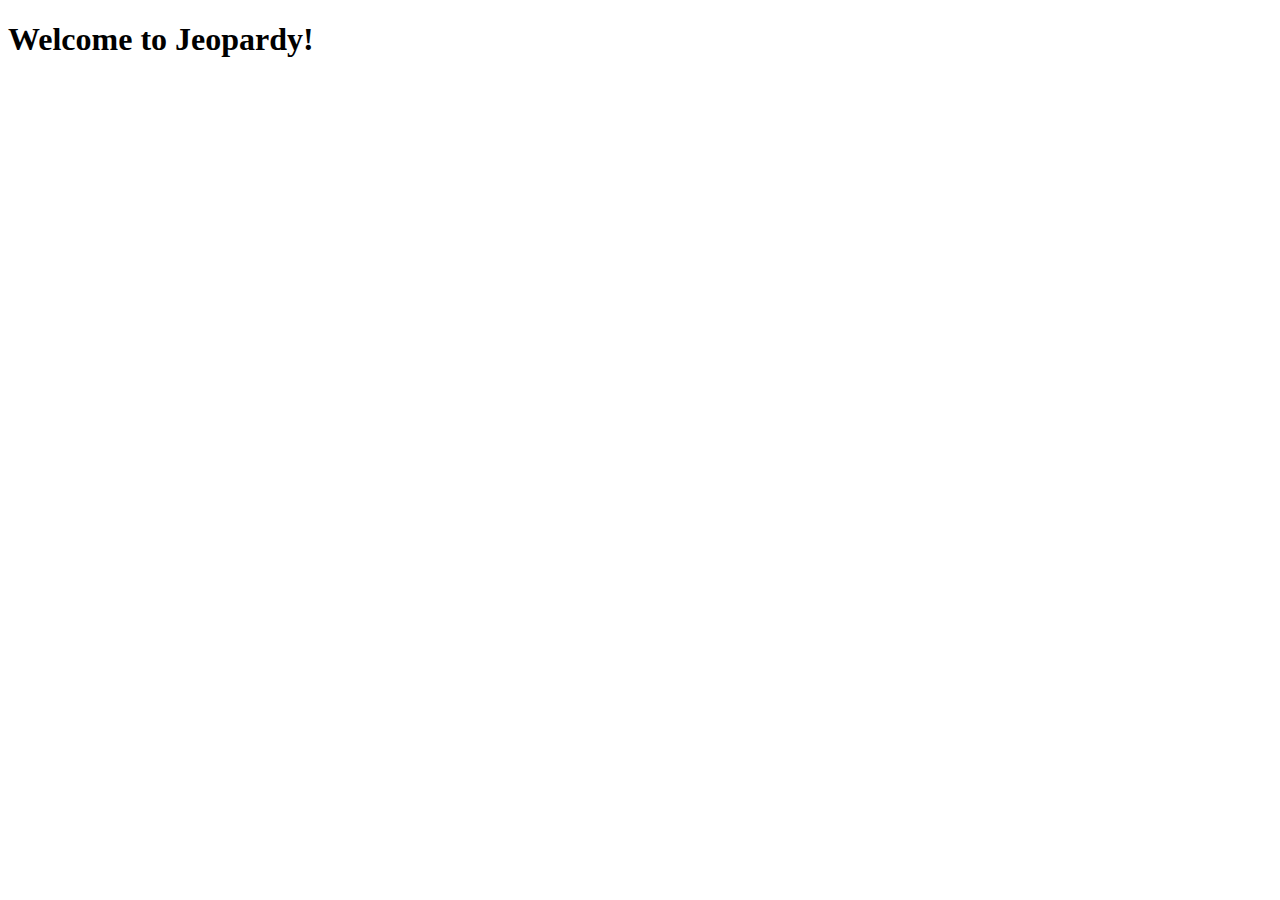
==== index.html @ 30369c78 "Initial commit" ====
<!DOCTYPE html>
<html lang="en">
  <head>
    <meta charset="UTF-8" />
    <meta http-equiv="X-UA-Compatible" content="IE=edge" />
    <meta name="viewport" content="width=device-width, initial-scale=1.0" />
    <title>Jeopardy</title>
  </head>
  <body>
    <h1>Welcome to Jeopardy!</h1>
    <!-- Do not change the script source. Allows import/export to work. -->
    <script src="./scripts/index.js" type="module"></script>
  </body>
</html>
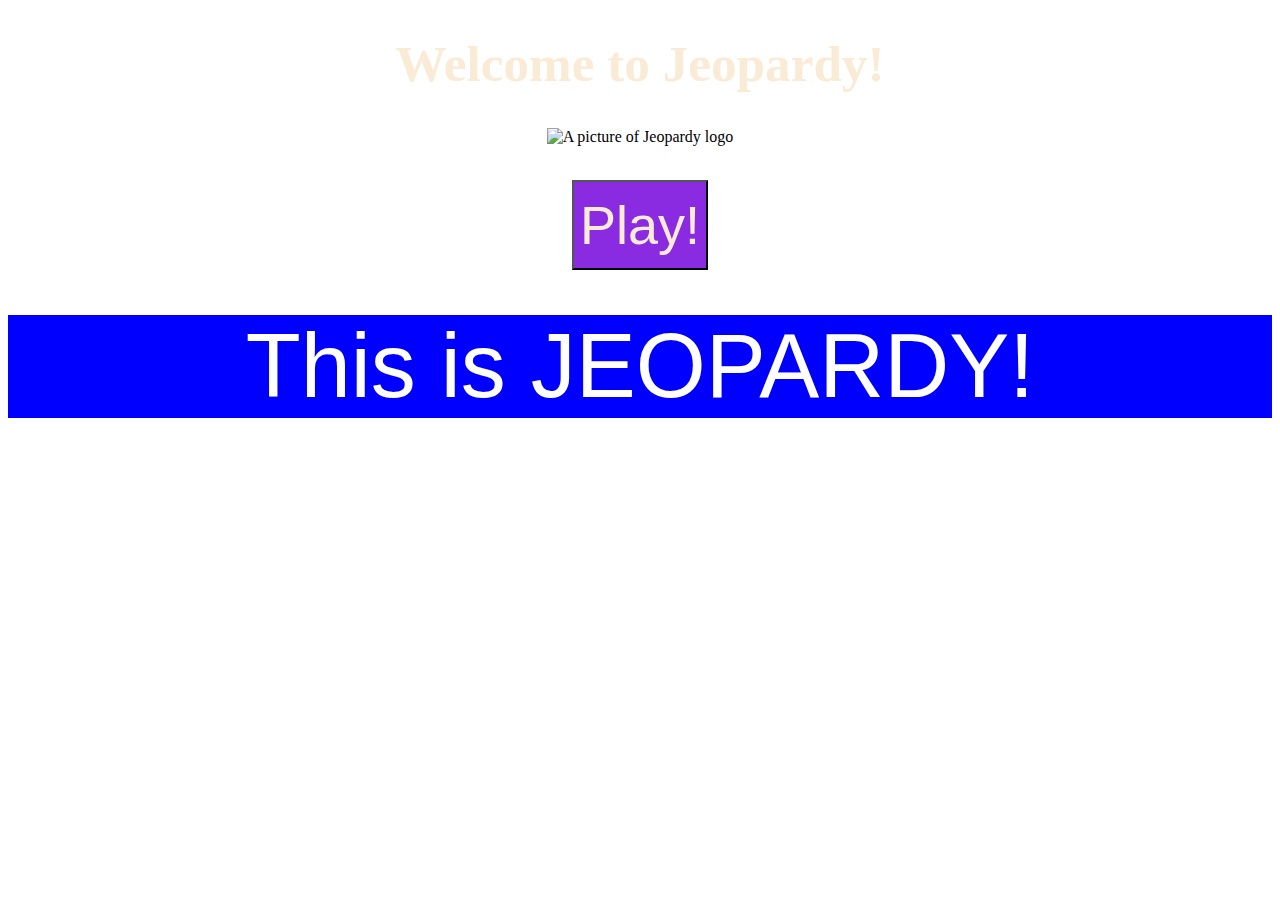
==== commit b6a15d57: "My Jeopardy Project" ====
--- a/index.html
+++ b/index.html
@@ -5,9 +5,18 @@
     <meta http-equiv="X-UA-Compatible" content="IE=edge" />
     <meta name="viewport" content="width=device-width, initial-scale=1.0" />
     <title>Jeopardy</title>
+    <link rel="stylesheet" href="/styles.css">
   </head>
   <body>
-    <h1>Welcome to Jeopardy!</h1>
+    
+    <header class="home_page">
+      <h1>Welcome to Jeopardy!</h1>
+    </header>
+    <div class="jeopardy_img">
+      <img src="https://www.sbs.com.au/guide/sites/sbs.com.au.guide/files/styles/body_image/public/jeo-onairlogo2801.jpg?itok=txdI2Bog&mtime=1593671900" alt="A picture of Jeopardy logo">
+      <div class="play_button"><a href="/round-1.html"><button>Play!</button></a></div>
+    </div>
+    <footer>This is JEOPARDY!</footer>
     <!-- Do not change the script source. Allows import/export to work. -->
     <script src="./scripts/index.js" type="module"></script>
   </body>
--- a/styles.css
+++ b/styles.css
@@ -0,0 +1,106 @@
+body {
+    background-image: url(https://www.jeopardy.com/sites/default/files/social_meta/jeopardy_logo.jpg);
+}
+/* i want to add a scrolling ticker effect to the footer */
+footer {
+    text-align: center;
+    color: white;
+    background-color: blue;
+    position: relative;
+    margin-top: 4vh;
+    bottom: 0;
+    width: 100%;
+    font-size: 10vh;
+    font-family: Impact, Haettenschweiler, 'Arial Narrow Bold', sans-serif;
+}
+
+.game_board {
+    display: grid;
+    grid-template-columns: auto auto auto auto auto auto;
+    margin: 5rem;
+    justify-content: center;
+}
+
+.final {
+    display: grid;
+    text-align: center;
+    justify-content: center;
+    block-size: 25rem;
+    margin-top: 7rem;
+    margin-bottom: 3rem;
+    margin-left: 10rem;
+    margin-right: 10rem;
+    background-color: blue;
+    border: 5px solid black;
+}
+
+.final-clue {
+    display: inline;
+    text-align: center;
+    position: relative;
+    width: fit-content;
+    font-size: 4rem;
+    font-family: Impact, Haettenschweiler, 'Arial Narrow Bold', sans-serif;
+    color: white;
+    padding-bottom: 10rem;
+    padding-top: 10rem;
+}
+
+.grid-item {
+    background-color: blue;
+    font-family: Impact, Haettenschweiler, 'Arial Narrow Bold', sans-serif;
+    color: white;
+    font-size: 6vh;
+    text-align: center;
+    border: 5px solid black;
+}
+.jeopardy_img {
+    text-align: center;
+}
+
+header {
+    font-size: 2vw;
+    text-align: center;
+    color: antiquewhite;
+}
+
+.player_turn {
+    text-align: center;
+}
+
+.play_button {
+    text-align: center;
+    margin-top: 2%;
+}
+
+button {
+    background-color: blueviolet;
+    color: antiquewhite;
+    text-align: center;
+    height: 10vh;
+    width: fit-content;
+    font-size: 6vh;
+    margin: 1vh;
+    cursor: pointer;
+}
+
+.player_input {
+    text-align: center;
+}
+
+input {
+    font-size: 6vh;
+    margin-bottom: 2vh;
+}
+
+div.player_score {
+    margin-bottom: 5vh;
+}
+
+.player1_score {
+    float: left;
+}
+
+.player2_score {
+    float: right;
+}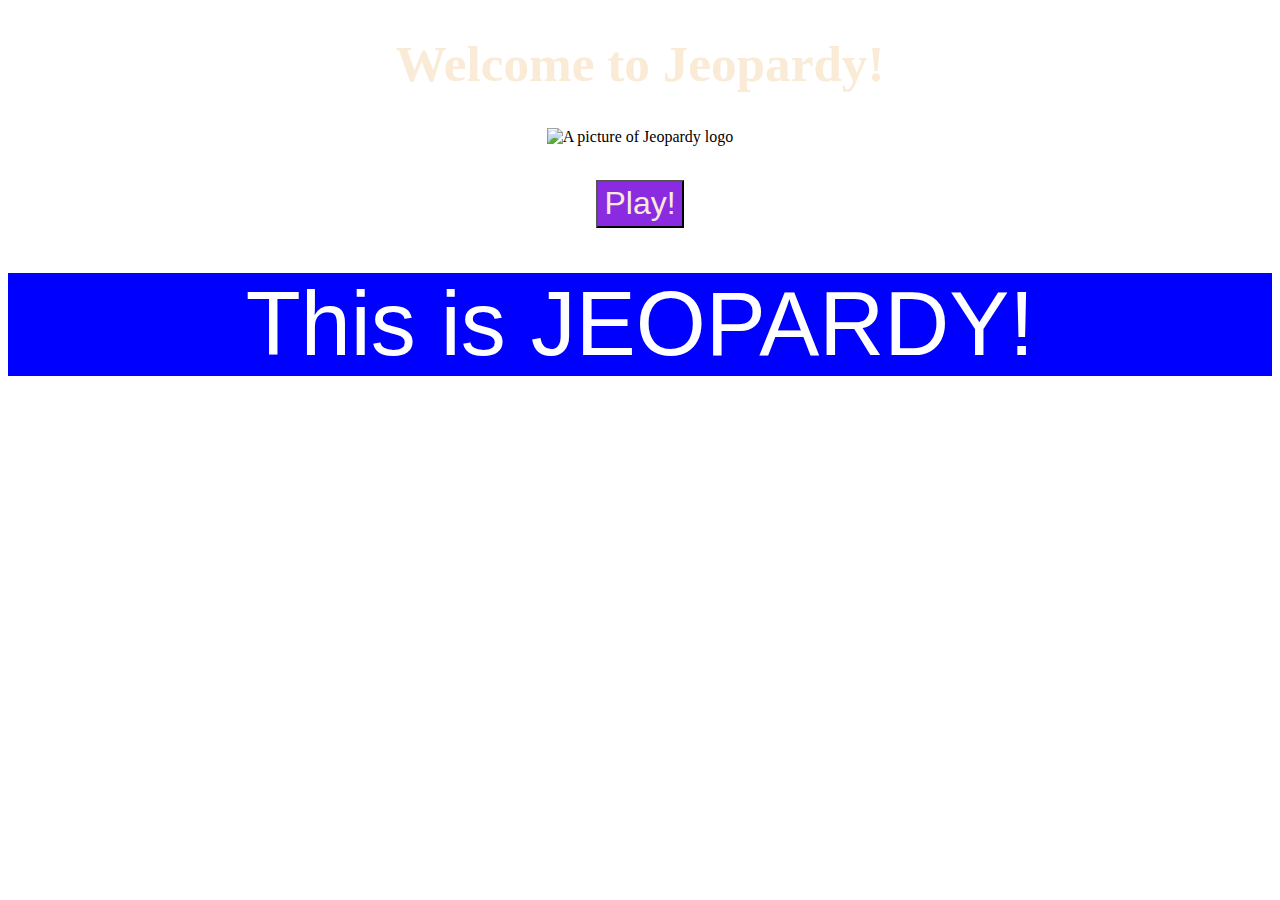
==== commit 19cbeef2: "I still have loads to do. Looking forward to revisiting this project" ====
--- a/index.html
+++ b/index.html
@@ -5,7 +5,7 @@
     <meta http-equiv="X-UA-Compatible" content="IE=edge" />
     <meta name="viewport" content="width=device-width, initial-scale=1.0" />
     <title>Jeopardy</title>
-    <link rel="stylesheet" href="/styles.css">
+    <link rel="stylesheet" href="./styles.css">
   </head>
   <body>
     
@@ -14,7 +14,7 @@
     </header>
     <div class="jeopardy_img">
       <img src="https://www.sbs.com.au/guide/sites/sbs.com.au.guide/files/styles/body_image/public/jeo-onairlogo2801.jpg?itok=txdI2Bog&mtime=1593671900" alt="A picture of Jeopardy logo">
-      <div class="play_button"><a href="/round-1.html"><button>Play!</button></a></div>
+      <div class="play_button"><a href="./round-1.html"><button>Play!</button></a></div>
     </div>
     <footer>This is JEOPARDY!</footer>
     <!-- Do not change the script source. Allows import/export to work. -->
--- a/styles.css
+++ b/styles.css
@@ -31,19 +31,16 @@
     margin-left: 10rem;
     margin-right: 10rem;
     background-color: blue;
-    border: 5px solid black;
+    border: 1vh solid black;
 }
 
-.final-clue {
-    display: inline;
-    text-align: center;
-    position: relative;
-    width: fit-content;
-    font-size: 4rem;
-    font-family: Impact, Haettenschweiler, 'Arial Narrow Bold', sans-serif;
+.final-clue { 
+    display: flex; 
+    justify-content: center;
+    align-items: center;
+    font-size: 3rem;
+    font-family: Impact, Haettenschweiler, 'Arial Narrow Bold', sans-se;
     color: white;
-    padding-bottom: 10rem;
-    padding-top: 10rem;
 }
 
 .grid-item {
@@ -52,7 +49,7 @@
     color: white;
     font-size: 6vh;
     text-align: center;
-    border: 5px solid black;
+    border: 1vh solid black;
 }
 .jeopardy_img {
     text-align: center;
@@ -77,9 +74,9 @@
     background-color: blueviolet;
     color: antiquewhite;
     text-align: center;
-    height: 10vh;
+    height: 3rem;
     width: fit-content;
-    font-size: 6vh;
+    font-size: 2rem;
     margin: 1vh;
     cursor: pointer;
 }
